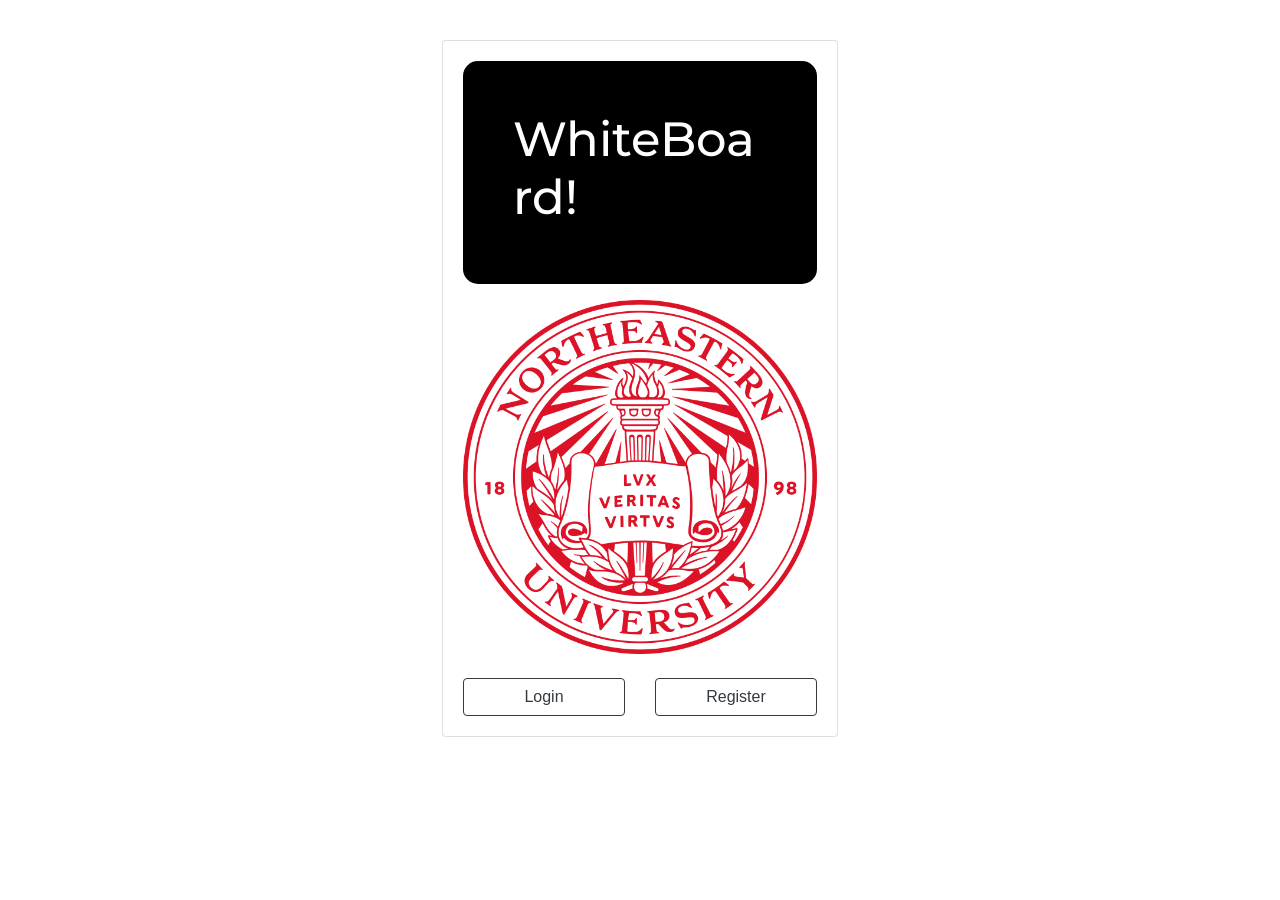
==== src/main/webapp/index.html @ 91424ae4 "Renamed the welcome page to index and Added them to root of the project to resolve WhileLabel error" ====
<!DOCTYPE html>
<html lang="en">
<head>
    <meta charset="UTF-8">
    <meta name="viewport" content="width=device-width" />
    <title>WhiteBoard</title>
    <link href="https://stackpath.bootstrapcdn.com/bootstrap/4.4.1/css/bootstrap.min.css"
          rel="stylesheet"
          integrity="sha384-Vkoo8x4CGsO3+Hhxv8T/Q5PaXtkKtu6ug5TOeNV6gBiFeWPGFN9MuhOf23Q9Ifjh"
          crossorigin="anonymous">
    <link href="welcome.style.client.css" rel="stylesheet">
    <link href="https://fonts.googleapis.com/css?family=Montserrat:400,700&display=swap"
          rel="stylesheet">
</head>
<body class="p-3">
<div class="row mt-lg-4">
    <div class="col-lg-4 offset-lg-4">
        <div class="card">
            <div class="card-body">
                <div class="header">
                    <h2>
                        WhiteBoard!
                    </h2>
                </div>

                <div>
                    <img class="welcome-image" src="1200px-Northeastern_University_seal.svg.png">
                </div>

                <div class="row mt-4">
                    <div class="col-lg-6">
                        <a href="../login/login.template.client.html">
                            <button type="button" class="btn btn-outline-dark btn-block">
                                Login
                            </button>
                        </a>

                    </div>
                    <div class="col-lg-6 ">
                        <a href="../register/register.template.client.html">
                            <button type="button"
                                    class="btn btn-outline-dark btn-block mt-2 mt-md-0">
                                Register
                            </button>
                        </a>
                    </div>
                </div>
            </div>
        </div>
    </div>
</div>
</body>
</html>
---- src/main/webapp/welcome.style.client.css ----
.header {
    padding: 50px;
    background-color: black;
    color: white;
    text-align: left;
    border-radius: 15px;
    font-family: "Montserrat";

}

.welcome-image {
    width: 100%;
    margin-top: 1rem;
    border-radius: 15px;

}
h2{
    font-size: 3rem;
}
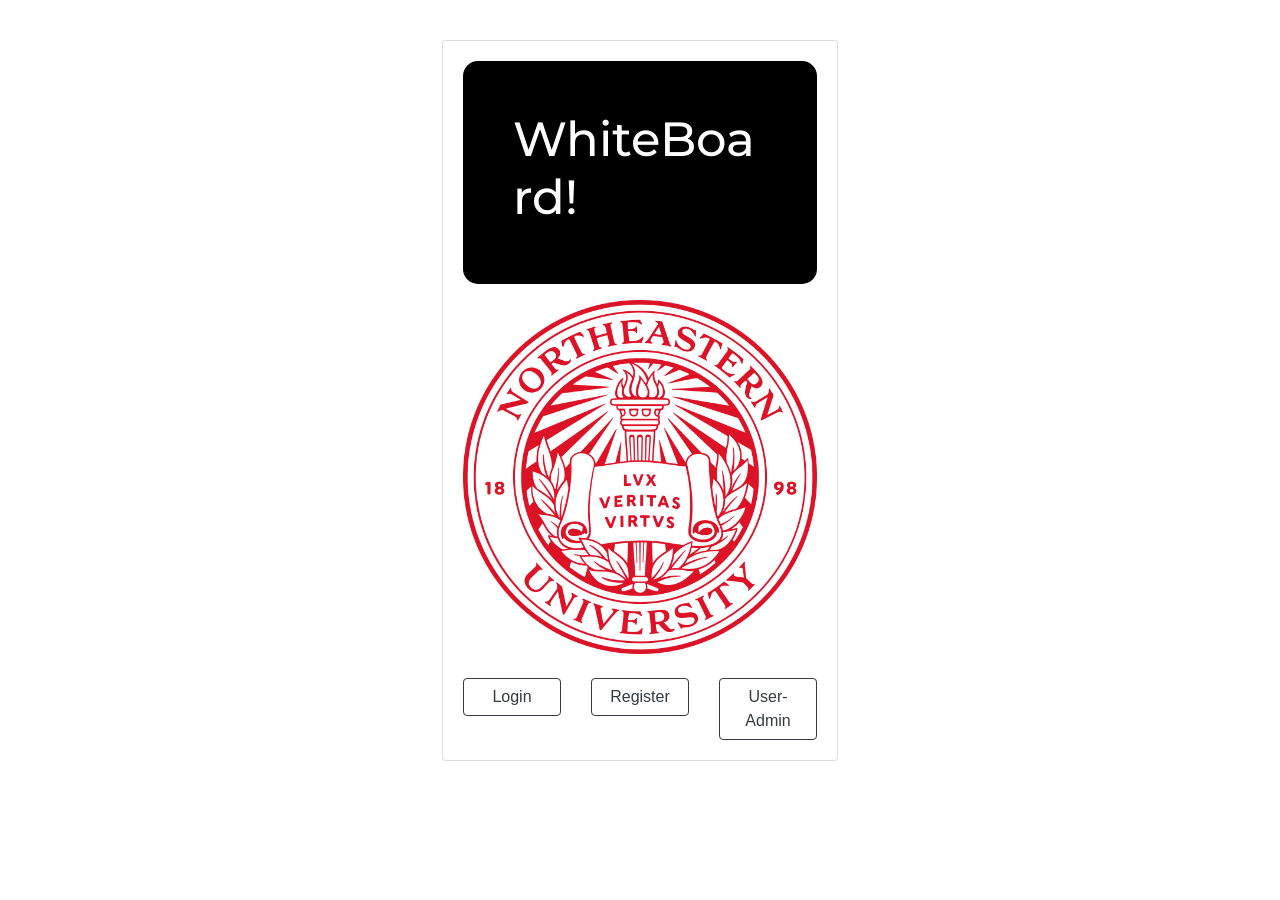
==== commit 4899620f: "Added links to homepage and user-admin page" ====
--- a/src/main/webapp/index.html
+++ b/src/main/webapp/index.html
@@ -14,7 +14,7 @@
 </head>
 <body class="p-3">
 <div class="row mt-lg-4">
-    <div class="col-lg-4 offset-lg-4">
+    <div class="col-md-12 col-lg-4 offset-lg-4">
         <div class="card">
             <div class="card-body">
                 <div class="header">
@@ -28,19 +28,28 @@
                 </div>
 
                 <div class="row mt-4">
-                    <div class="col-lg-6">
-                        <a href="../login/login.template.client.html">
+                    <div class="col-lg-4">
+                        <a href="./login/login.template.client.html">
                             <button type="button" class="btn btn-outline-dark btn-block">
                                 Login
                             </button>
                         </a>
 
                     </div>
-                    <div class="col-lg-6 ">
-                        <a href="../register/register.template.client.html">
+                    <div class="col-lg-4 ">
+                        <a href="./register/register.template.client.html">
                             <button type="button"
                                     class="btn btn-outline-dark btn-block mt-2 mt-md-0">
                                 Register
+                            </button>
+                        </a>
+                    </div>
+
+                    <div class="col-lg-4 ">
+                        <a href="./user-admin/user-admin.template.client.html">
+                            <button type="button"
+                                    class="btn btn-outline-dark btn-block mt-2 mt-md-0">
+                                User-Admin
                             </button>
                         </a>
                     </div>
